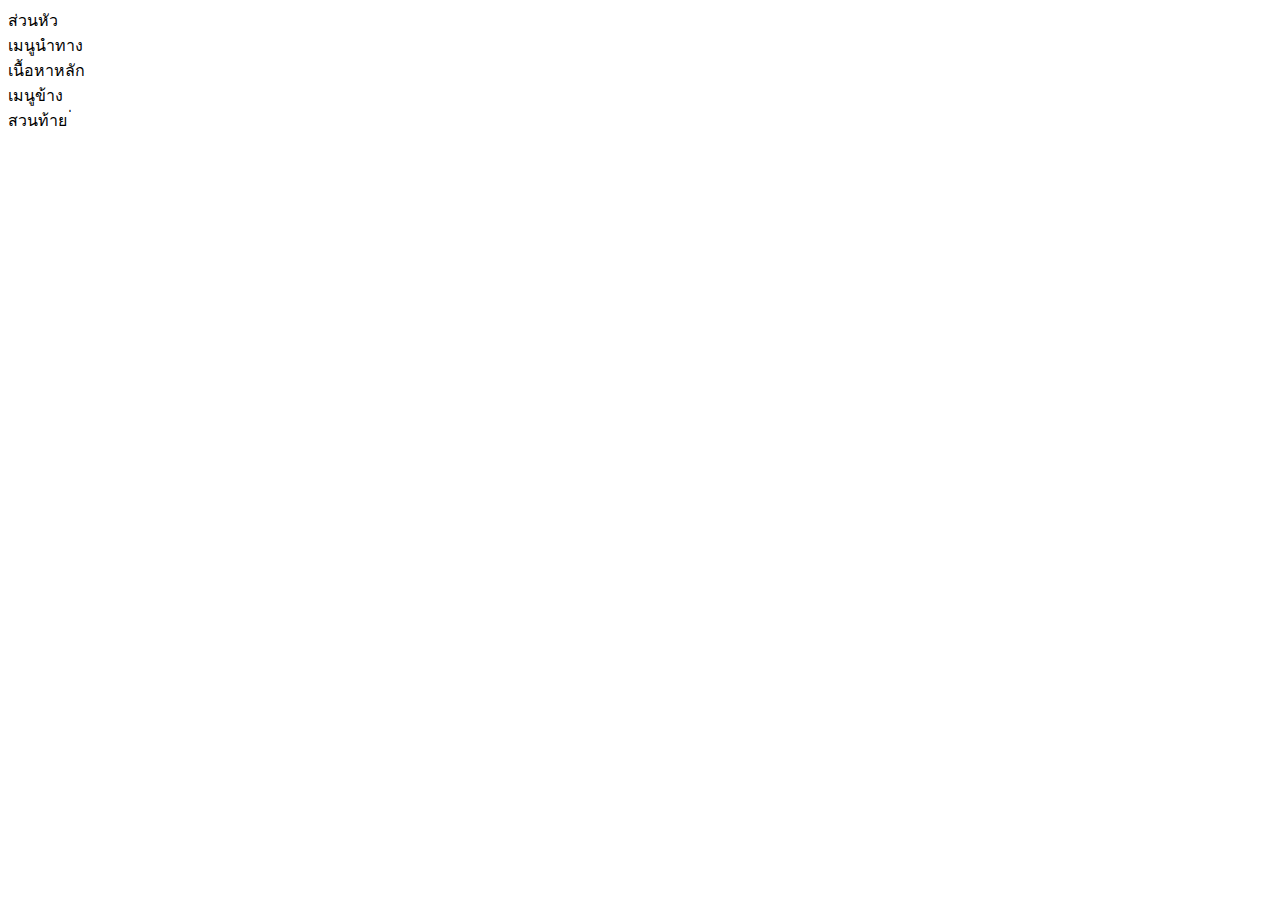
==== index.html @ ff84867b "เพมโครงสราง HTML พนฐาน" ====
<!-- index.html -->
<!DOCTYPE html>
<html lang="th">
<head>
 <meta charset="UTF-8">
 <meta name="viewport" content="width=device-width, initial-scale=1.0">
 <title>Grid Layout Lab</title>
 <link rel="stylesheet" href="styles.css">
</head>
<body>
 <div class="grid-container">
 <header class="header">ส่วนหัว</header>
 <nav class="nav">เมนูนําทาง</nav>
 <main class="main">เนื้อหาหลัก</main>
 <aside class="sidebar">เมนูข้าง</aside>
 <footer class="footer">สวนท้าย ่ </footer>
 </div>
</body>
</html>
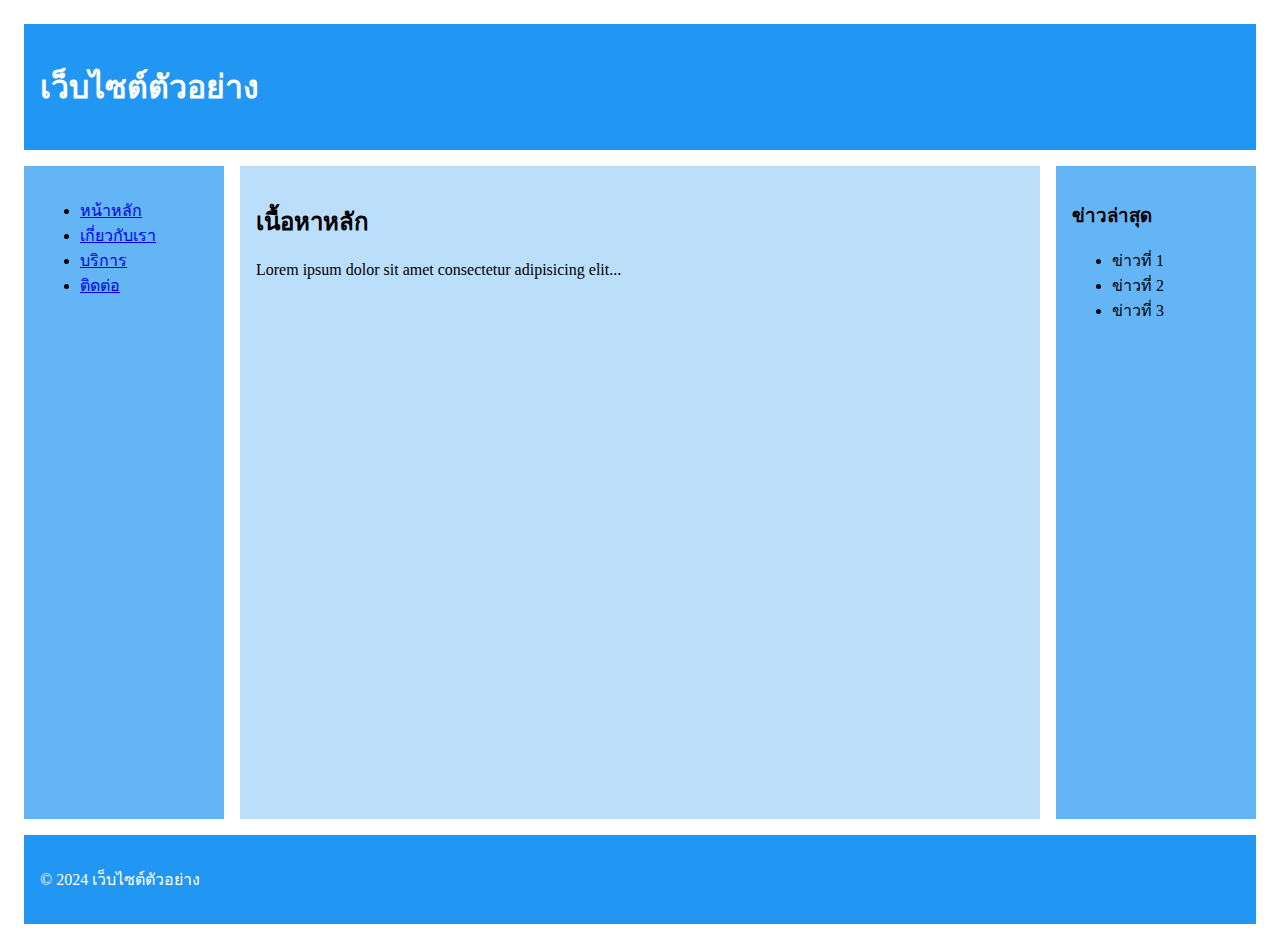
==== commit ebeb6e56: "เพมเนอหาจาลองสาหรบทดสอบ Responsive" ====
--- a/index.html
+++ b/index.html
@@ -5,15 +5,37 @@
  <meta charset="UTF-8">
  <meta name="viewport" content="width=device-width, initial-scale=1.0">
  <title>Grid Layout Lab</title>
- <link rel="stylesheet" href="styles.css">
+ <link rel="stylesheet" href="css/styles.css">
 </head>
 <body>
- <div class="grid-container">
- <header class="header">ส่วนหัว</header>
- <nav class="nav">เมนูนําทาง</nav>
- <main class="main">เนื้อหาหลัก</main>
- <aside class="sidebar">เมนูข้าง</aside>
- <footer class="footer">สวนท้าย ่ </footer>
- </div>
+    <div class="grid-container">
+        <header class="header">
+        <h1>เว็บไซต์ตัวอย่าง</h1>
+        </header>
+        <nav class="nav">
+        <ul>
+        <li><a href="#">หน้าหลัก</a></li>
+        <li><a href="#">เกี่ยวกับเรา</a></li>
+        <li><a href="#">บริการ</a></li>
+        <li><a href="#">ติดต่อ</a></li>
+        </ul>
+        </nav>
+        <main class="main">
+        <h2>เนื้อหาหลัก</h2>
+        <p>Lorem ipsum dolor sit amet consectetur adipisicing elit...</p>
+        </main>
+        <aside class="sidebar">
+        <h3>ข่าวล่าสุด</h3>
+        <ul>
+        <li>ข่าวที่ 1</li>
+        <li>ข่าวที่ 2</li>
+        <li>ข่าวที่ 3</li>
+        </ul>
+        </aside>
+        <footer class="footer">
+        <p>&copy; 2024 เว็บไซต์ตัวอย่าง</p>
+        </footer>
+       </div>
+ 
 </body>
 </html>--- a/css/styles.css
+++ b/css/styles.css
@@ -0,0 +1,64 @@
+/* styles.css */
+.grid-container {
+    display: grid;
+    grid-template-areas:
+    "header header header"
+    "nav main sidebar"
+    "footer footer footer";
+    grid-template-columns: 200px 1fr 200px;
+    grid-template-rows: auto 1fr auto;
+    min-height: 100vh;
+    gap: 1rem;
+    padding: 1rem;
+   }
+   .header {
+    grid-area: header;
+    background: #2196F3;
+    padding: 1rem;
+    color: white;
+   }
+   .nav {
+    grid-area: nav;
+    background: #64B5F6;
+    padding: 1rem;
+   }
+   .main {
+    grid-area: main;
+    background: #BBDEFB;
+    padding: 1rem;
+   }
+   .sidebar {
+    grid-area: sidebar;
+    background: #64B5F6;
+    padding: 1rem;
+   }
+   .footer {
+    grid-area: footer;
+    background: #2196F3;
+    padding: 1rem;
+    color: white;
+   }
+
+   /* สําหรับแท็บเล็ต */
+@media (max-width: 768px) {
+    .grid-container {
+    grid-template-areas:
+    "header header"
+    "nav nav"
+    "main sidebar"
+    "footer footer";
+    grid-template-columns: 1fr 200px;
+    }
+   }
+   /* สําหรับมือถือ */
+   @media (max-width: 480px) {
+    .grid-container {
+    grid-template-areas:
+    "header"
+    "nav"
+    "main"
+    "sidebar"
+    "footer";
+    grid-template-columns: 1fr;
+    }
+   }